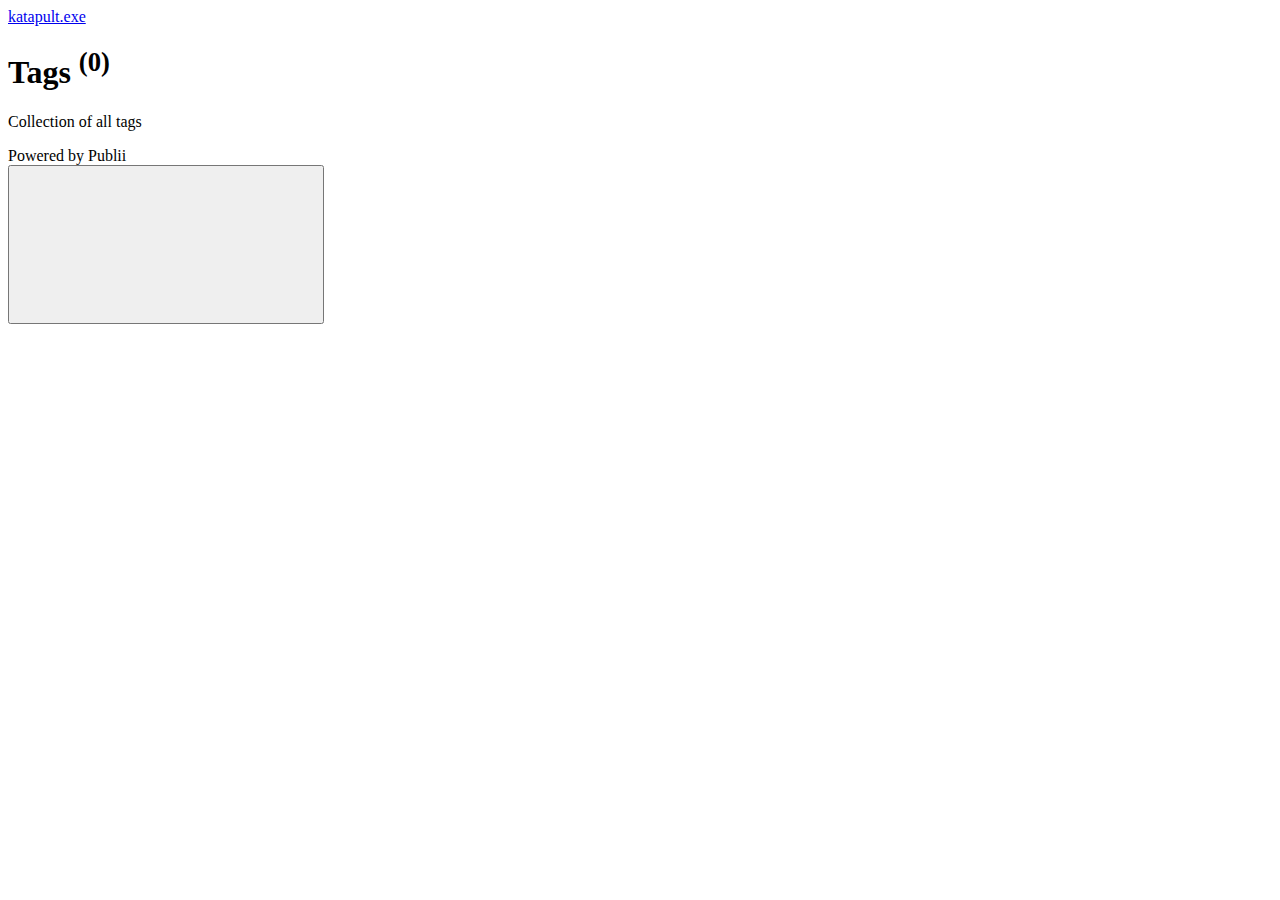
==== tags/index.html @ 52f05ff5 "Updated from Publii" ====
<!DOCTYPE html><html lang="en-gb"><head><meta charset="utf-8"><meta http-equiv="X-UA-Compatible" content="IE=edge"><meta name="viewport" content="width=device-width,initial-scale=1"><title>All tags - katapult.exe</title><meta name="robots" content="noindex, follow"><meta name="generator" content="Publii Open-Source CMS for Static Site"><link rel="alternate" type="application/atom+xml" href="https://kashishkumar.works/feed.xml"><link rel="alternate" type="application/json" href="https://kashishkumar.works/feed.json"><meta property="og:title" content="katapult.exe"><meta property="og:site_name" content="katapult.exe"><meta property="og:description" content=""><meta property="og:url" content="https://kashishkumar.works/tags/"><meta property="og:type" content="website"><link rel="stylesheet" href="https://kashishkumar.works/assets/css/style.css?v=f6d2066c192e85e6b34d7c87536289d4"><script type="application/ld+json">{"@context":"http://schema.org","@type":"Organization","name":"katapult.exe","url":"https://kashishkumar.works/"}</script></head><body><div class="site-container"><header class="top" id="js-header"><a class="logo" href="https://kashishkumar.works/">katapult.exe</a></header><main><div class="hero"><header class="hero__content"><div class="wrapper"><h1>Tags <sup>(0)</sup></h1><p>Collection of all tags</p></div></header></div><div class="wrapper"><ul class="feed feed--grid"></ul></div></main><footer class="footer"><div class="footer__copyright">Powered by Publii</div><button onclick="backToTopFunction()" id="backToTop" class="footer__bttop" aria-label="Back to top" title="Back to top"><svg><use xlink:href="https://kashishkumar.works/assets/svg/svg-map.svg#toparrow"/></svg></button></footer></div><script>window.publiiThemeMenuConfig = {    
        mobileMenuMode: 'sidebar',
        animationSpeed: 300,
        submenuWidth: 'auto',
        doubleClickTime: 500,
        mobileMenuExpandableSubmenus: true, 
        relatedContainerForOverlayMenuSelector: '.top',
   };</script><script defer="defer" src="https://kashishkumar.works/assets/js/scripts.min.js?v=6ca8b60e6534a3888de1205e82df8528"></script><script>var images = document.querySelectorAll('img[loading]');

        for (var i = 0; i < images.length; i++) {
            if (images[i].complete) {
                images[i].classList.add('is-loaded');
            } else {
                images[i].addEventListener('load', function () {
                    this.classList.add('is-loaded');
                }, false);
            }
        }</script></body></html>
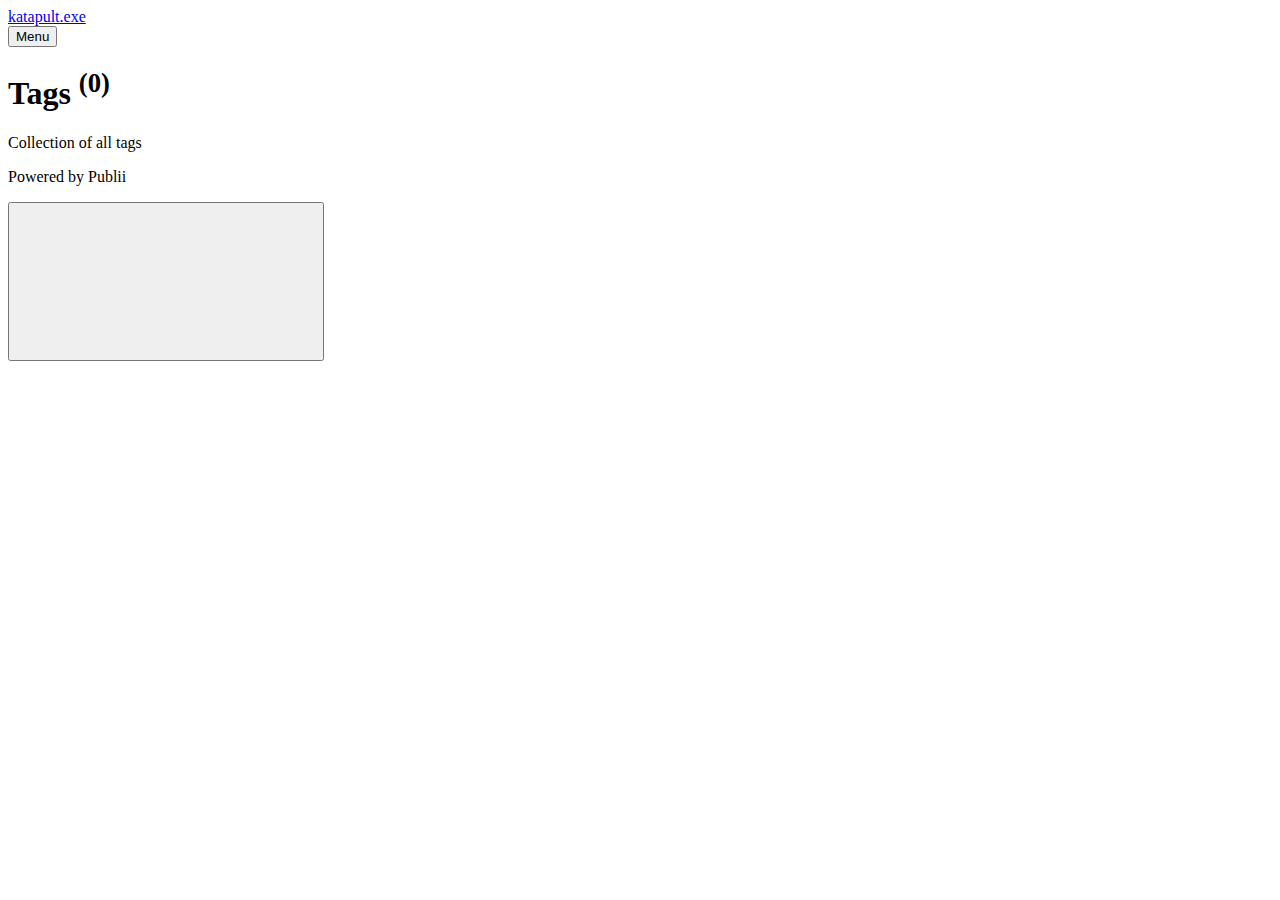
==== commit c7054463: "Updated from Publii" ====
--- a/tags/index.html
+++ b/tags/index.html
@@ -1,4 +1,4 @@
-<!DOCTYPE html><html lang="en-gb"><head><meta charset="utf-8"><meta http-equiv="X-UA-Compatible" content="IE=edge"><meta name="viewport" content="width=device-width,initial-scale=1"><title>All tags - katapult.exe</title><meta name="robots" content="noindex, follow"><meta name="generator" content="Publii Open-Source CMS for Static Site"><link rel="alternate" type="application/atom+xml" href="https://kashishkumar.works/feed.xml"><link rel="alternate" type="application/json" href="https://kashishkumar.works/feed.json"><meta property="og:title" content="katapult.exe"><meta property="og:site_name" content="katapult.exe"><meta property="og:description" content=""><meta property="og:url" content="https://kashishkumar.works/tags/"><meta property="og:type" content="website"><link rel="stylesheet" href="https://kashishkumar.works/assets/css/style.css?v=f6d2066c192e85e6b34d7c87536289d4"><script type="application/ld+json">{"@context":"http://schema.org","@type":"Organization","name":"katapult.exe","url":"https://kashishkumar.works/"}</script></head><body><div class="site-container"><header class="top" id="js-header"><a class="logo" href="https://kashishkumar.works/">katapult.exe</a></header><main><div class="hero"><header class="hero__content"><div class="wrapper"><h1>Tags <sup>(0)</sup></h1><p>Collection of all tags</p></div></header></div><div class="wrapper"><ul class="feed feed--grid"></ul></div></main><footer class="footer"><div class="footer__copyright">Powered by Publii</div><button onclick="backToTopFunction()" id="backToTop" class="footer__bttop" aria-label="Back to top" title="Back to top"><svg><use xlink:href="https://kashishkumar.works/assets/svg/svg-map.svg#toparrow"/></svg></button></footer></div><script>window.publiiThemeMenuConfig = {    
+<!DOCTYPE html><html lang="en-gb"><head><meta charset="utf-8"><meta http-equiv="X-UA-Compatible" content="IE=edge"><meta name="viewport" content="width=device-width,initial-scale=1"><title>All tags - katapult.exe</title><meta name="robots" content="noindex, follow"><meta name="generator" content="Publii Open-Source CMS for Static Site"><link rel="alternate" type="application/atom+xml" href="https://kashishkumar.works/feed.xml"><link rel="alternate" type="application/json" href="https://kashishkumar.works/feed.json"><meta property="og:title" content="katapult.exe"><meta property="og:site_name" content="katapult.exe"><meta property="og:description" content=""><meta property="og:url" content="https://kashishkumar.works/tags/"><meta property="og:type" content="website"><link rel="stylesheet" href="https://kashishkumar.works/assets/css/style.css?v=ee92bb1067680bde58c3834768ed581a"><script type="application/ld+json">{"@context":"http://schema.org","@type":"Organization","name":"katapult.exe","url":"https://kashishkumar.works/"}</script></head><body><div class="site-container"><header class="top" id="js-header"><a class="logo" href="https://kashishkumar.works/">katapult.exe</a><nav class="navbar js-navbar"><button class="navbar__toggle js-toggle" aria-label="Menu" aria-haspopup="true" aria-expanded="false"><span class="navbar__toggle-box"><span class="navbar__toggle-inner">Menu</span></span></button><ul class="navbar__menu"></ul></nav></header><main><div class="hero"><header class="hero__content"><div class="wrapper"><h1>Tags <sup>(0)</sup></h1><p>Collection of all tags</p></div></header></div><div class="wrapper"><ul class="feed feed--grid"></ul></div></main><footer class="footer"><div class="footer__copyright"><p>Powered by Publii</p></div><button onclick="backToTopFunction()" id="backToTop" class="footer__bttop" aria-label="Back to top" title="Back to top"><svg><use xlink:href="https://kashishkumar.works/assets/svg/svg-map.svg#toparrow"/></svg></button></footer></div><script>window.publiiThemeMenuConfig = {    
         mobileMenuMode: 'sidebar',
         animationSpeed: 300,
         submenuWidth: 'auto',
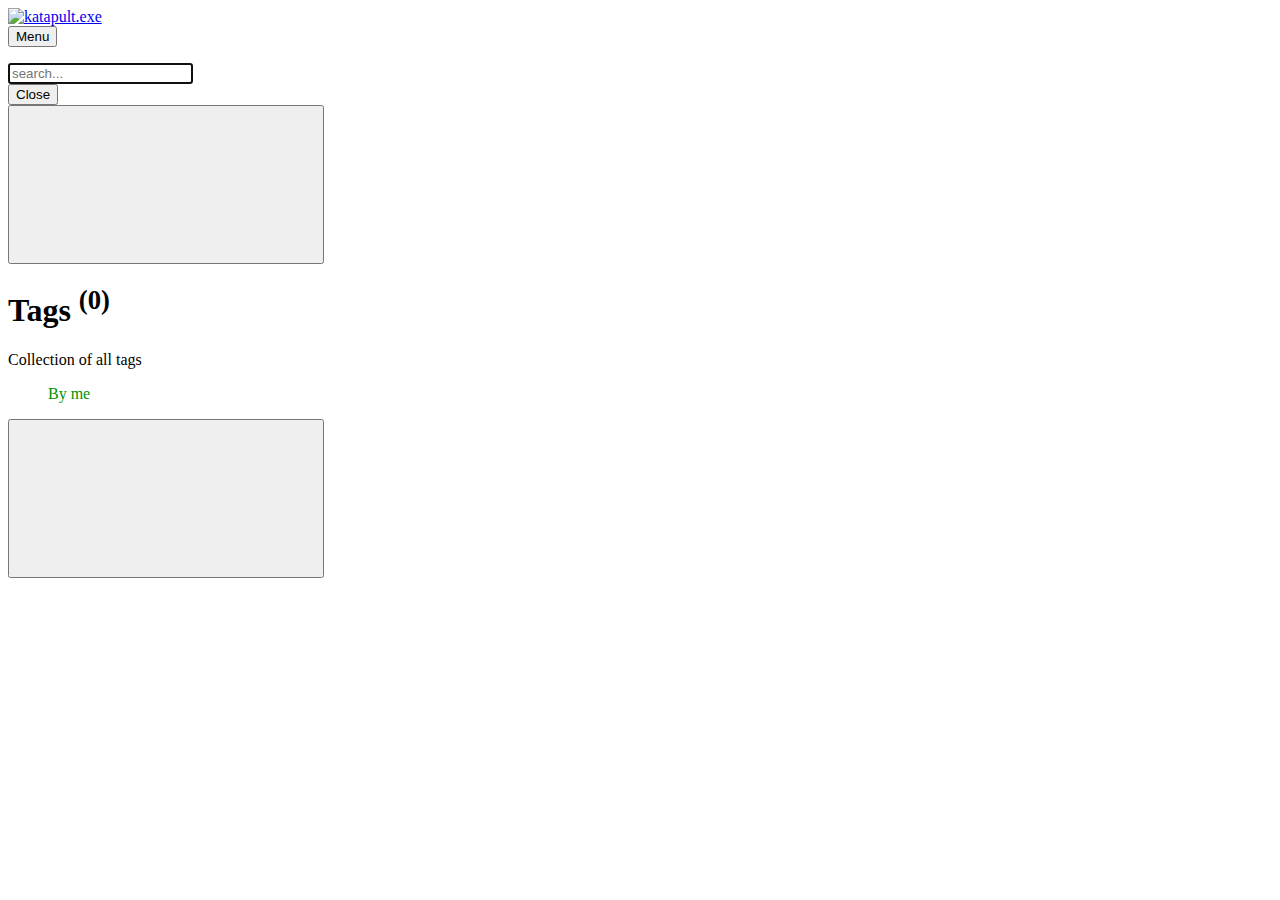
==== commit d9077791: "Updated from Publii" ====
--- a/tags/index.html
+++ b/tags/index.html
@@ -1,4 +1,4 @@
-<!DOCTYPE html><html lang="en-gb"><head><meta charset="utf-8"><meta http-equiv="X-UA-Compatible" content="IE=edge"><meta name="viewport" content="width=device-width,initial-scale=1"><title>All tags - katapult.exe</title><meta name="robots" content="noindex, follow"><meta name="generator" content="Publii Open-Source CMS for Static Site"><link rel="alternate" type="application/atom+xml" href="https://kashishkumar.works/feed.xml"><link rel="alternate" type="application/json" href="https://kashishkumar.works/feed.json"><meta property="og:title" content="katapult.exe"><meta property="og:site_name" content="katapult.exe"><meta property="og:description" content=""><meta property="og:url" content="https://kashishkumar.works/tags/"><meta property="og:type" content="website"><link rel="stylesheet" href="https://kashishkumar.works/assets/css/style.css?v=ee92bb1067680bde58c3834768ed581a"><script type="application/ld+json">{"@context":"http://schema.org","@type":"Organization","name":"katapult.exe","url":"https://kashishkumar.works/"}</script></head><body><div class="site-container"><header class="top" id="js-header"><a class="logo" href="https://kashishkumar.works/">katapult.exe</a><nav class="navbar js-navbar"><button class="navbar__toggle js-toggle" aria-label="Menu" aria-haspopup="true" aria-expanded="false"><span class="navbar__toggle-box"><span class="navbar__toggle-inner">Menu</span></span></button><ul class="navbar__menu"></ul></nav></header><main><div class="hero"><header class="hero__content"><div class="wrapper"><h1>Tags <sup>(0)</sup></h1><p>Collection of all tags</p></div></header></div><div class="wrapper"><ul class="feed feed--grid"></ul></div></main><footer class="footer"><div class="footer__copyright"><p>Powered by Publii</p></div><button onclick="backToTopFunction()" id="backToTop" class="footer__bttop" aria-label="Back to top" title="Back to top"><svg><use xlink:href="https://kashishkumar.works/assets/svg/svg-map.svg#toparrow"/></svg></button></footer></div><script>window.publiiThemeMenuConfig = {    
+<!DOCTYPE html><html lang="en-gb"><head><meta charset="utf-8"><meta http-equiv="X-UA-Compatible" content="IE=edge"><meta name="viewport" content="width=device-width,initial-scale=1"><title>All tags - katapult.exe</title><meta name="robots" content="noindex, follow"><meta name="generator" content="Publii Open-Source CMS for Static Site"><link rel="alternate" type="application/atom+xml" href="https://kashishkumar.works/feed.xml"><link rel="alternate" type="application/json" href="https://kashishkumar.works/feed.json"><meta property="og:title" content="katapult.exe"><meta property="og:image" content="https://kashishkumar.works/media/website/ein.gif"><meta property="og:site_name" content="katapult.exe"><meta property="og:description" content=""><meta property="og:url" content="https://kashishkumar.works/tags/"><meta property="og:type" content="website"><link rel="preload" href="https://kashishkumar.works/assets/dynamic/fonts/besley/besley.woff2" as="font" type="font/woff2" crossorigin><link rel="preload" href="https://kashishkumar.works/assets/dynamic/fonts/jetbrainsmono/jetbrainsmono.woff2" as="font" type="font/woff2" crossorigin><link rel="stylesheet" href="https://kashishkumar.works/assets/css/style.css?v=bb0d7f571c7ffbb3457fc080f5f2a443"><script type="application/ld+json">{"@context":"http://schema.org","@type":"Organization","name":"katapult.exe","logo":"https://kashishkumar.works/media/website/ein.gif","url":"https://kashishkumar.works/"}</script></head><body><div class="site-container"><header class="top" id="js-header"><a class="logo" href="https://kashishkumar.works/"><img src="https://kashishkumar.works/media/website/ein.gif" alt="katapult.exe" width="480" height="480"></a><nav class="navbar js-navbar"><button class="navbar__toggle js-toggle" aria-label="Menu" aria-haspopup="true" aria-expanded="false"><span class="navbar__toggle-box"><span class="navbar__toggle-inner">Menu</span></span></button><ul class="navbar__menu"></ul></nav><div class="search"><div class="search__overlay js-search-overlay"><div class="search__overlay-inner"><form action="https://kashishkumar.works/search.html" class="search__form"><input class="search__input js-search-input" type="search" name="q" placeholder="search..." aria-label="search..." autofocus="autofocus"></form><button class="search__close js-search-close" aria-label="Close">Close</button></div></div><button class="search__btn js-search-btn" aria-label="Search"><svg role="presentation" focusable="false"><use xlink:href="https://kashishkumar.works/assets/svg/svg-map.svg#search"/></svg></button></div></header><main><div class="hero"><header class="hero__content"><div class="wrapper"><h1>Tags <sup>(0)</sup></h1><p>Collection of all tags</p></div></header></div><div class="wrapper"><ul class="feed feed--grid"></ul></div></main><footer class="footer"><div class="footer__copyright"><blockquote><p><span style="color: #009102;">By me</span></p></blockquote></div><button onclick="backToTopFunction()" id="backToTop" class="footer__bttop" aria-label="Back to top" title="Back to top"><svg><use xlink:href="https://kashishkumar.works/assets/svg/svg-map.svg#toparrow"/></svg></button></footer></div><script>window.publiiThemeMenuConfig = {    
         mobileMenuMode: 'sidebar',
         animationSpeed: 300,
         submenuWidth: 'auto',
